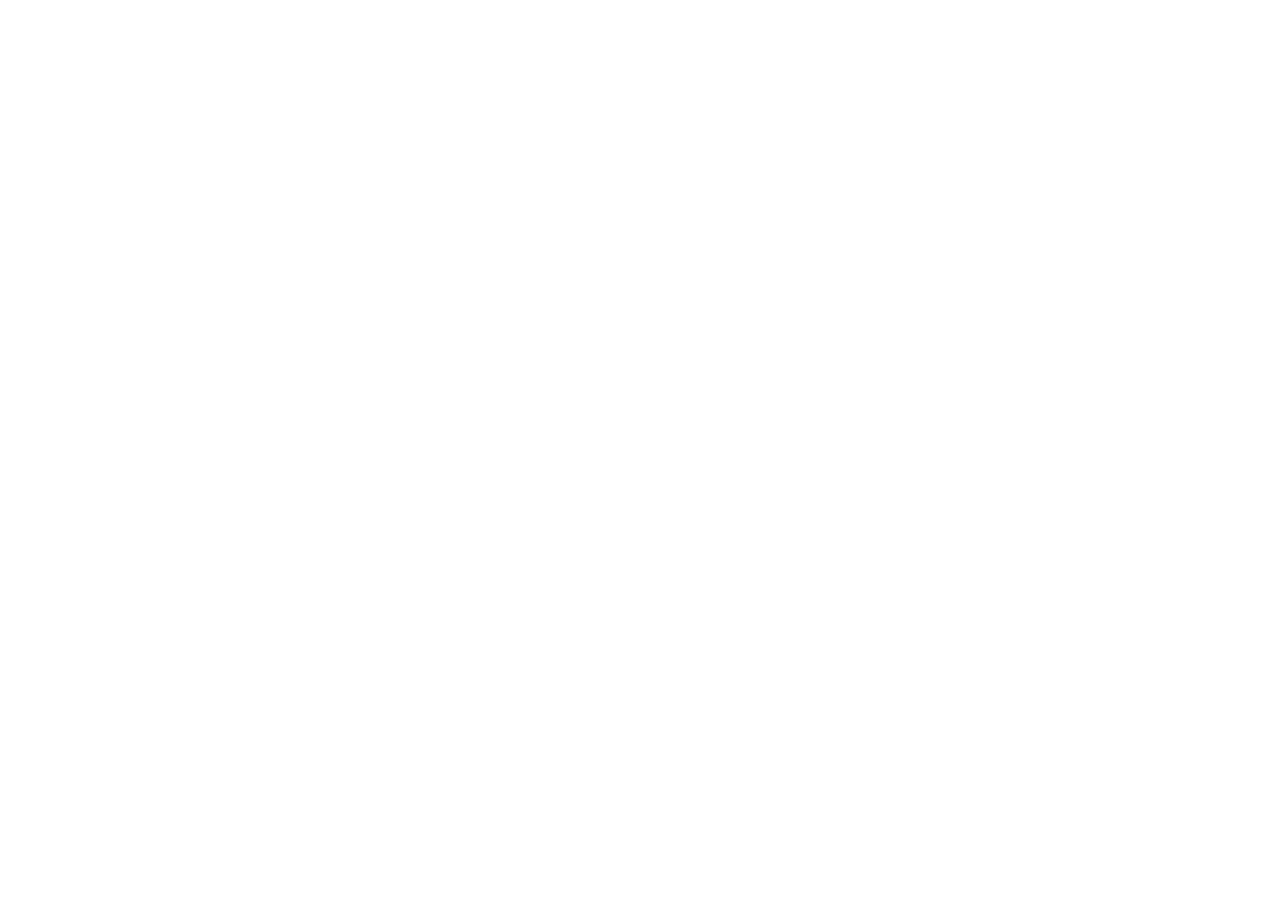
==== NivelParaQuitarDelGit/otraCarpeta/contact.html @ 89acd1c9 "otraCarpeta quitada del .gitignore" ====
<!DOCTYPE html>
<html>
<head>
    <meta charset='utf-8'>
    <meta http-equiv='X-UA-Compatible' content='IE=edge'>
    <title>Page Title</title>
    <meta name='viewport' content='width=device-width, initial-scale=1'>
    <link rel='stylesheet' type='text/css' media='screen' href='main.css'>
    <script src='main.js'></script>
</head>
<body>
    
</body>
</html>
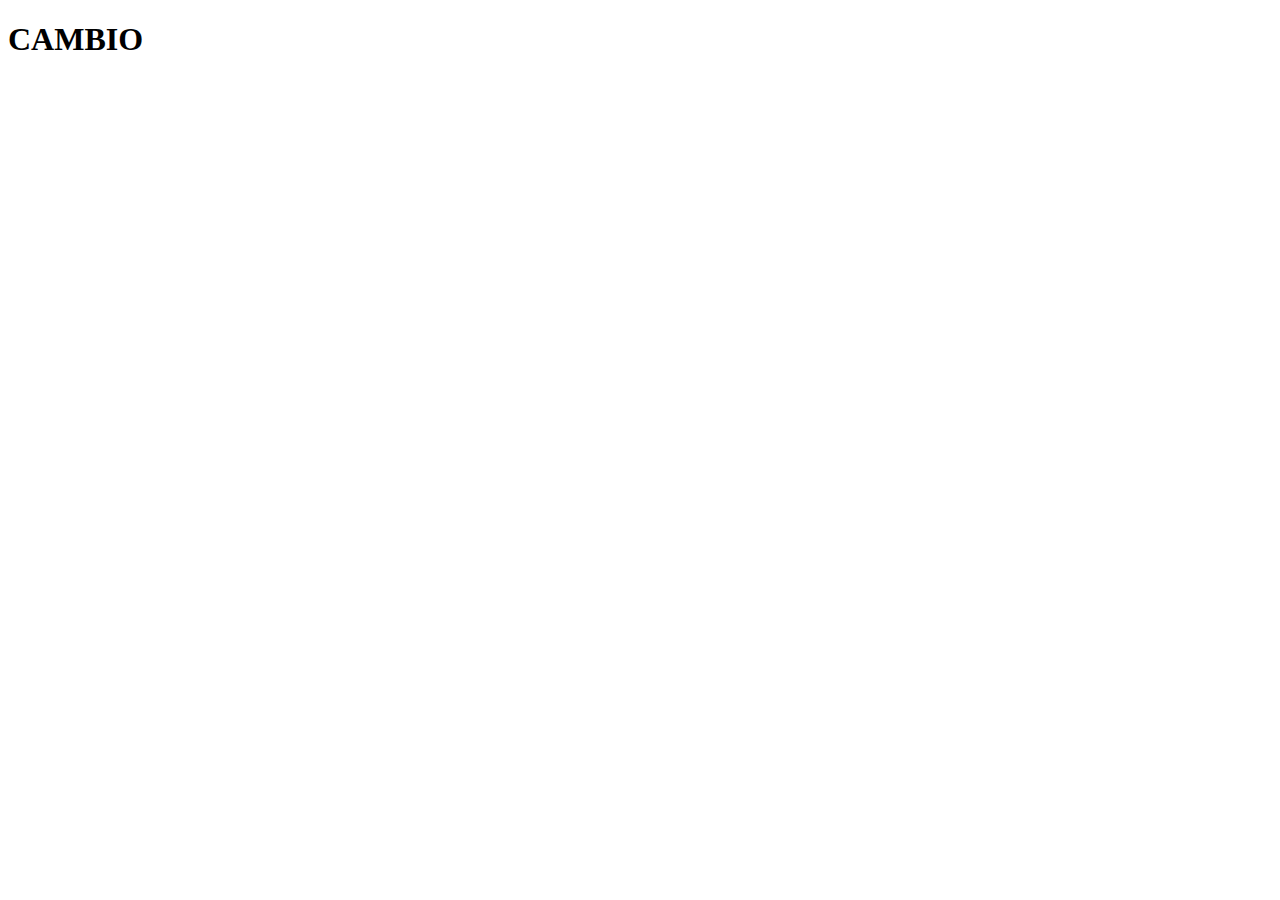
==== commit 750ae2a6: "contact.html Agregue titulo" ====
--- a/NivelParaQuitarDelGit/otraCarpeta/contact.html
+++ b/NivelParaQuitarDelGit/otraCarpeta/contact.html
@@ -9,6 +9,9 @@
     <script src='main.js'></script>
 </head>
 <body>
+    <h1>
+        CAMBIO
+    </h1>
     
 </body>
 </html>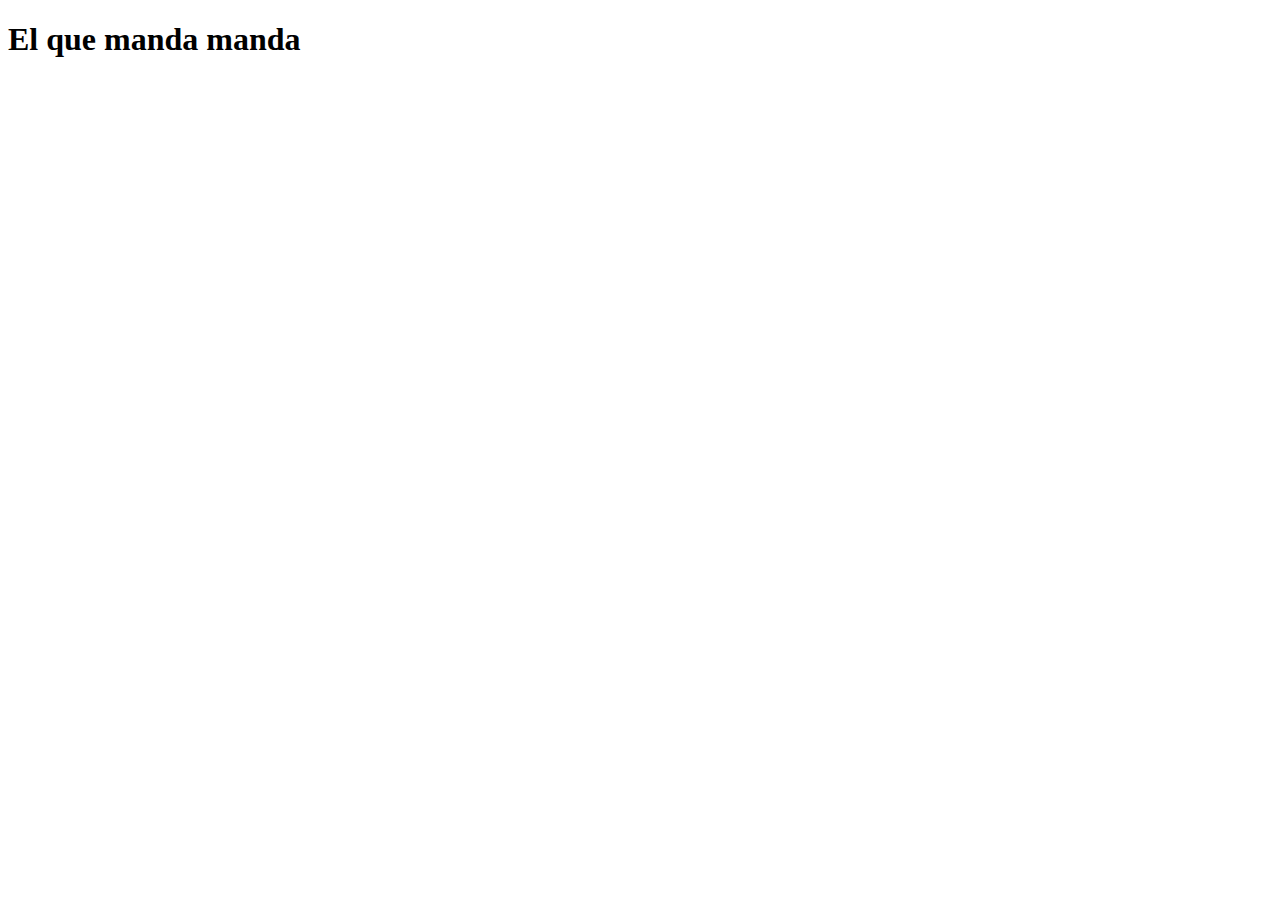
==== commit 10999a27: "contact.html Agregue titulo en el main" ====
--- a/NivelParaQuitarDelGit/otraCarpeta/contact.html
+++ b/NivelParaQuitarDelGit/otraCarpeta/contact.html
@@ -9,9 +9,7 @@
     <script src='main.js'></script>
 </head>
 <body>
-    <h1>
-        CAMBIO
-    </h1>
+    <h1>El que manda manda</h1>
     
 </body>
 </html>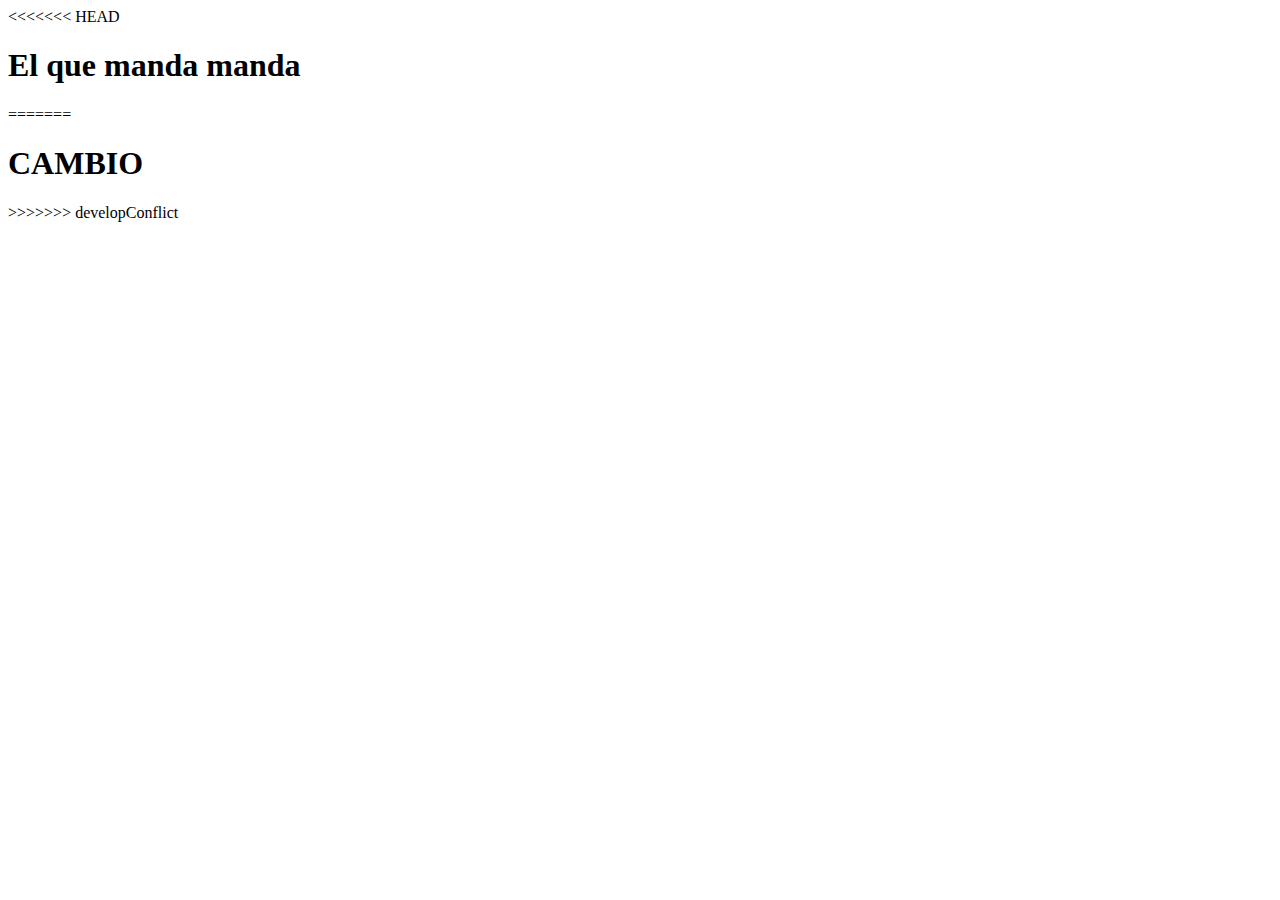
==== commit 1f1b6cf8: "conflicto resuelto por developConflic" ====
--- a/NivelParaQuitarDelGit/otraCarpeta/contact.html
+++ b/NivelParaQuitarDelGit/otraCarpeta/contact.html
@@ -9,7 +9,13 @@
     <script src='main.js'></script>
 </head>
 <body>
+<<<<<<< HEAD
     <h1>El que manda manda</h1>
+=======
+    <h1>
+        CAMBIO
+    </h1>
+>>>>>>> developConflict
     
 </body>
 </html>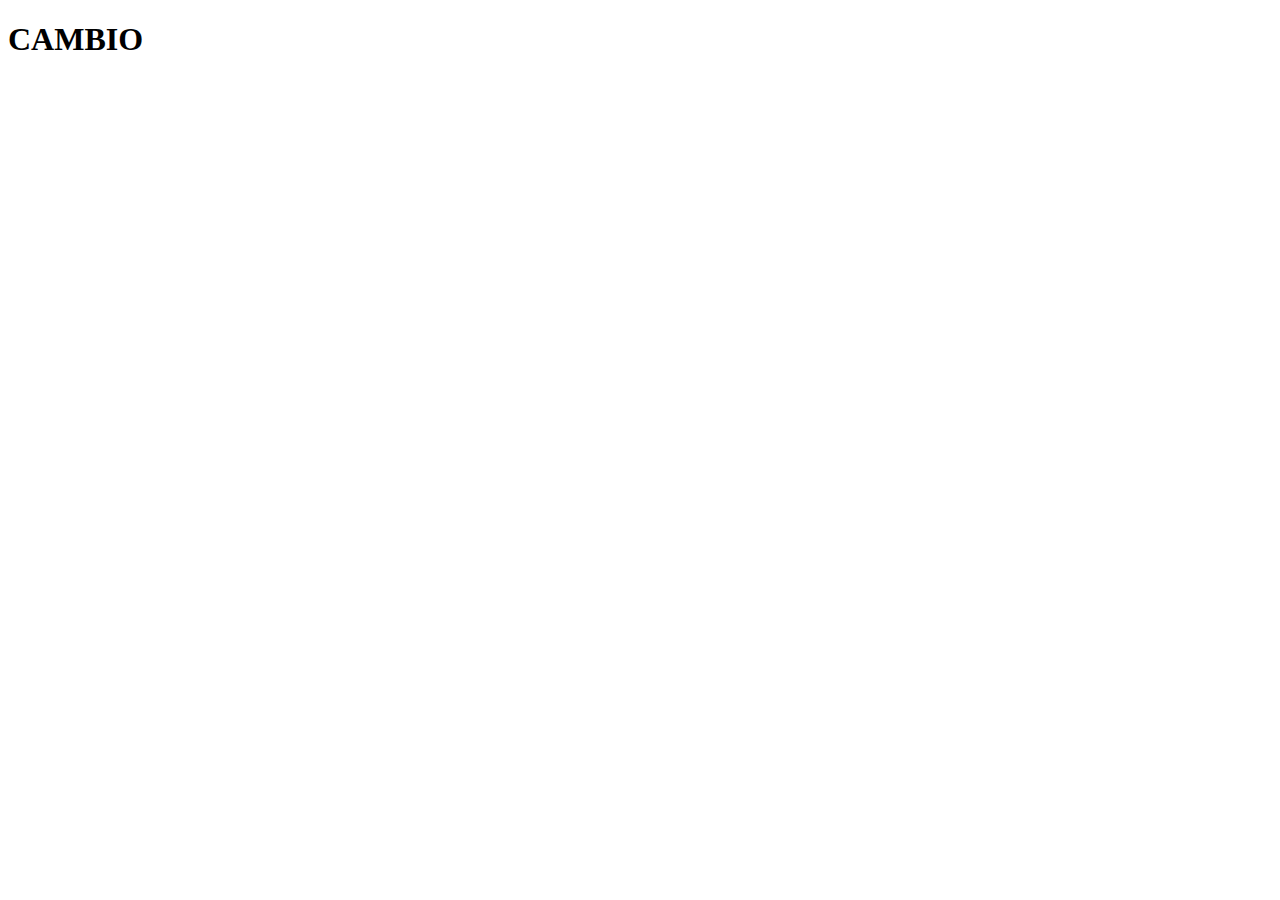
==== commit ca8935d8: "contact.html Agregue titulo en el main" ====
--- a/NivelParaQuitarDelGit/otraCarpeta/contact.html
+++ b/NivelParaQuitarDelGit/otraCarpeta/contact.html
@@ -9,13 +9,9 @@
     <script src='main.js'></script>
 </head>
 <body>
-<<<<<<< HEAD
-    <h1>El que manda manda</h1>
-=======
     <h1>
         CAMBIO
     </h1>
->>>>>>> developConflict
     
 </body>
 </html>